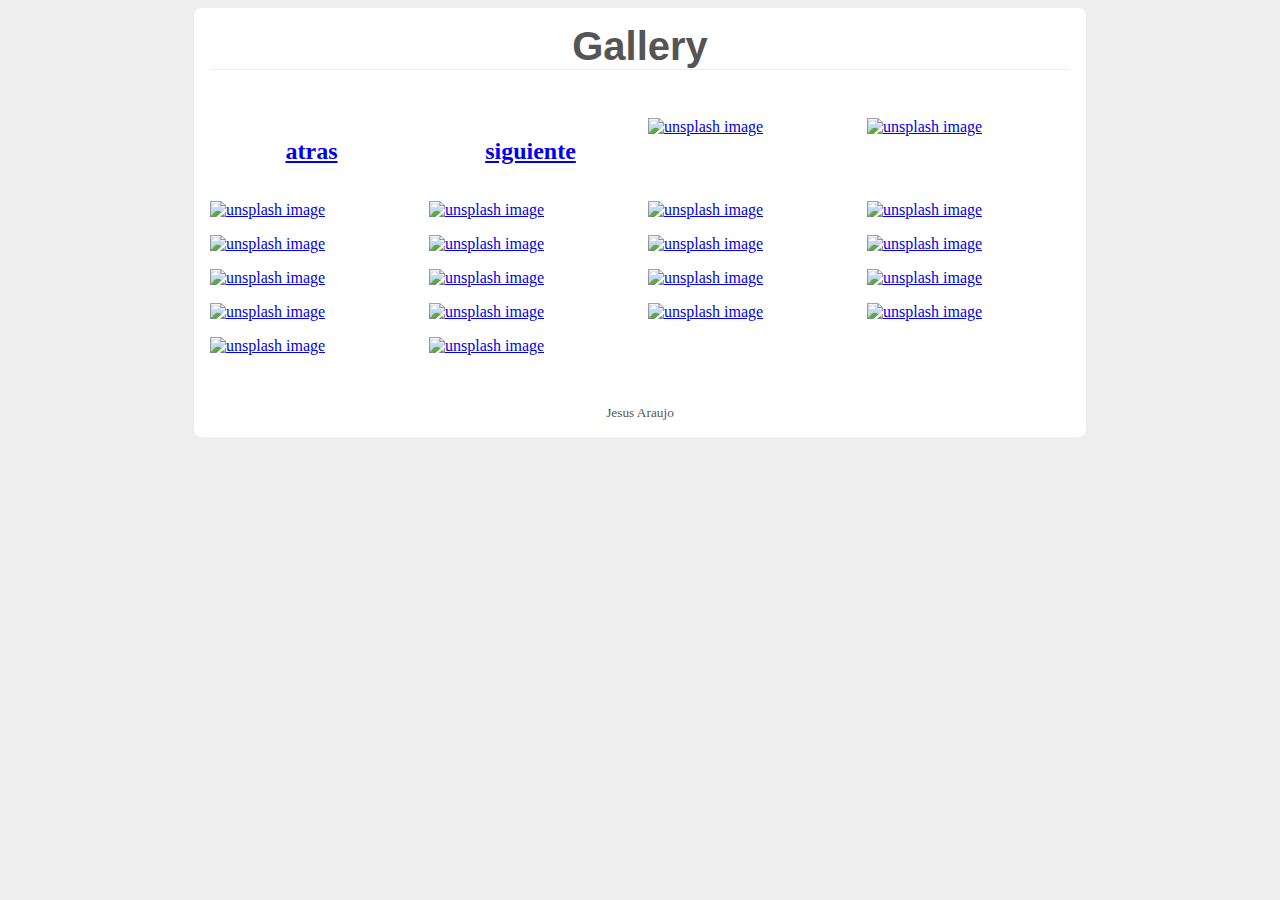
==== page_four.html @ f8ad1d58 "la cuarta pagina" ====
<!DOCTYPE html>
<html lang="en">
<head>
    <meta charset="UTF-8">
    <meta http-equiv="X-UA-Compatible" content="IE=edge">
    <meta name="viewport" content="width=device-width, initial-scale=1.0">
    <link rel="stylesheet" href="css/styles.css">
    <title>Document</title>
</head>
<body>
    <div class="container">
        <header><h1>Gallery</h1></header>
        <main class="gallery">
          <h2><a href="page_three.html">atras</a></h2>
          <h2><a href="page_four.html">siguiente</a></h2>
          <figure>
            <a href="img4/IMG_5282.JPG" target= "_blank" class="btn" download="IMG.JPG">
            <img src="img4/IMG_5282.JPG" alt="unsplash image" />
            </a>
          </figure>
          <figure>
            <a href="img4/IMG_5303.JPG" target= "_blank" class="btn" download="IMG.JPG">
            <img src="img4/IMG_5303.JPG" alt="unsplash image" />
            </a>
          </figure>
          <figure>
            <a href="img4/IMG_5328.JPG" target= "_blank" class="btn" download="IMG.JPG">
            <img src="img4/IMG_5328.JPG" alt="unsplash image" />
            </a>
          </figure>
          <figure>
            <a href="img4/IMG_5340.JPG" target= "_blank" class="btn" download="IMG.JPG">
            <img src="img4/IMG_5340.JPG" alt="unsplash image" />
            </a>
          </figure>
          <figure>
            <a href="img4/IMG_5352.JPG" target= "_blank" class="btn" download="IMG.JPG">
            <img src="img4/IMG_5352.JPG" alt="unsplash image" />
            </a>
          </figure>
          <figure>
            <a href="img4/IMG_5358.JPG" target= "_blank" class="btn" download="IMG.JPG">
            <img src="img4/IMG_5358.JPG" alt="unsplash image" />
            </a>
          </figure>
          <figure>
            <a href="img4/IMG_5359.JPG" target= "_blank" class="btn" download="IMG.JPG">
            <img src="img4/IMG_5359.JPG" alt="unsplash image" />
            </a>
          </figure>
          <figure>
            <a href="img4/IMG_5375.JPG" target= "_blank" class="btn" download="IMG.JPG">
            <img src="img4/IMG_5375.JPG" alt="unsplash image" />
            </a>
          </figure>
          <figure>
            <a href="img4/IMG_5381.JPG" target= "_blank" class="btn" download="IMG.JPG">
            <img src="img4/IMG_5381.JPG" alt="unsplash image" />
            </a>
          </figure>
          <figure>
            <a href="img4/IMG_5382.JPG" target= "_blank" class="btn" download="IMG.JPG">
            <img src="img4/IMG_5382.JPG" alt="unsplash image" />
            </a>
          </figure>
          <figure>
            <a href="img4/IMG_5385.JPG" target= "_blank" class="btn" download="IMG.JPG">
            <img src="img4/IMG_5385.JPG" alt="unsplash image" />
            </a>
          </figure>
          <figure>
            <a href="img4/IMG_5387.JPG" target= "_blank" class="btn" download="IMG.JPG">
            <img src="img4/IMG_5387.JPG" alt="unsplash image" />
            </a>
          </figure>
          <figure>
            <a href="img4/IMG_5400.JPG" target= "_blank" class="btn" download="IMG.JPG">
            <img src="img4/IMG_5400.JPG" alt="unsplash image" />
            </a>
          </figure>
          <figure>
            <a href="img4/IMG_5402.JPG" target= "_blank" class="btn" download="IMG.JPG">
            <img src="img4/IMG_5402.JPG" alt="unsplash image" />
            </a>
          </figure>
          <figure>
            <a href="img4/IMG_5403.JPG" target= "_blank" class="btn" download="IMG.JPG">
            <img src="img4/IMG_5403.JPG" alt="unsplash image" />
            </a>
          </figure>
          <figure>
            <a href="img4/IMG_5404.JPG" target= "_blank" class="btn" download="IMG.JPG">
            <img src="img4/IMG_5404.JPG" alt="unsplash image" />
            </a>
          </figure>
          <figure>
            <a href="img4/IMG_5417.JPG" target= "_blank" class="btn" download="IMG.JPG">
            <img src="img4/IMG_5417.JPG" alt="unsplash image" />
            </a>
          </figure>
          <figure>
            <a href="img4/IMG_5438.JPG" target= "_blank" class="btn" download="IMG.JPG">
            <img src="img4/IMG_5438.JPG" alt="unsplash image" />
            </a>
          </figure>
          <figure>
            <a href="img4/IMG_5457.JPG" target= "_blank" class="btn" download="IMG.JPG">
            <img src="img4/IMG_5457.JPG" alt="unsplash image" />
            </a>
          </figure>
          <figure>
            <a href="img4/IMG_5467.JPG" target= "_blank" class="btn" download="IMG.JPG">
            <img src="img4/IMG_5467.JPG" alt="unsplash image" />
            </a>
          </figure>



          
        </main>
        <footer>
          <small>Jesus Araujo</small>
        </footer>
      </div>
    
    
    
</body>
</html>
---- css/styles.css ----
body {
    box-sizing: border-box;
    background-color: #eee;
    color: #555;
  }
  
  .container {
    max-width: 860px;
    margin: 0 auto;
    padding: 1rem;
    text-align: center;
    background-color: #fff;
    border-radius: 0.5em;
  }
  
  header > h1 {
    margin-top: 0;
    font-family: 'Catamaran', sans-serif;
    font-size: 2.5rem;
    border-bottom: 1px solid #eee;
  }
  
  .gallery {
    display: grid;
    margin: 3em 0;
    grid-template-columns: repeat(auto-fill, minmax(200px, 1fr));
    grid-template-rows: 1fr;
    grid-gap: 1em;
    grid-auto-flow: dense;
  }
  
  figure {
    display: flex;
    margin: 0;
  }
  
  img {
    flex: 1;
    max-width: 100%;
    object-fit: cover;
  }
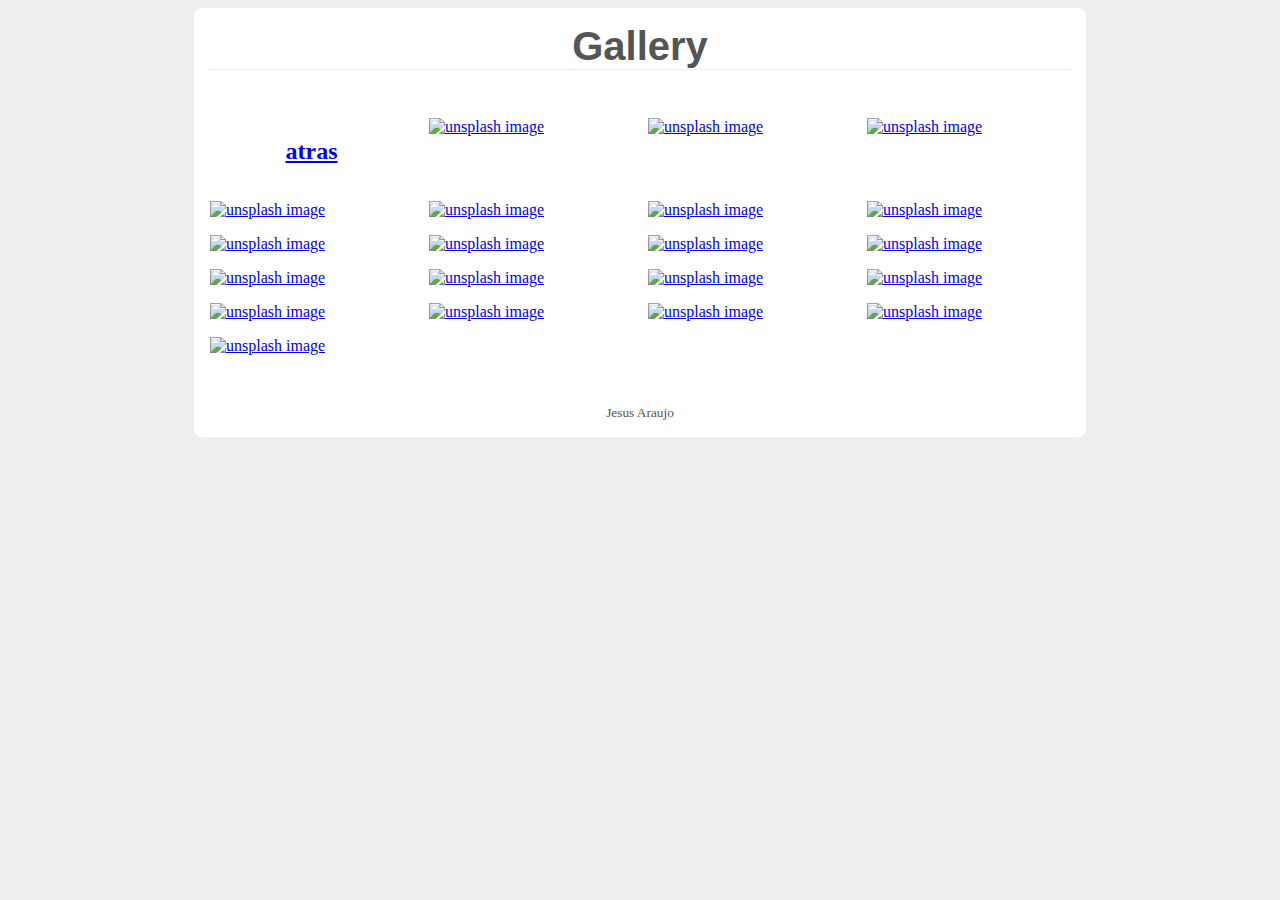
==== commit 7a8e5212: "arreglando enlaces" ====
--- a/page_four.html
+++ b/page_four.html
@@ -12,7 +12,7 @@
         <header><h1>Gallery</h1></header>
         <main class="gallery">
           <h2><a href="page_three.html">atras</a></h2>
-          <h2><a href="page_four.html">siguiente</a></h2>
+
           <figure>
             <a href="img4/IMG_5282.JPG" target= "_blank" class="btn" download="IMG.JPG">
             <img src="img4/IMG_5282.JPG" alt="unsplash image" />
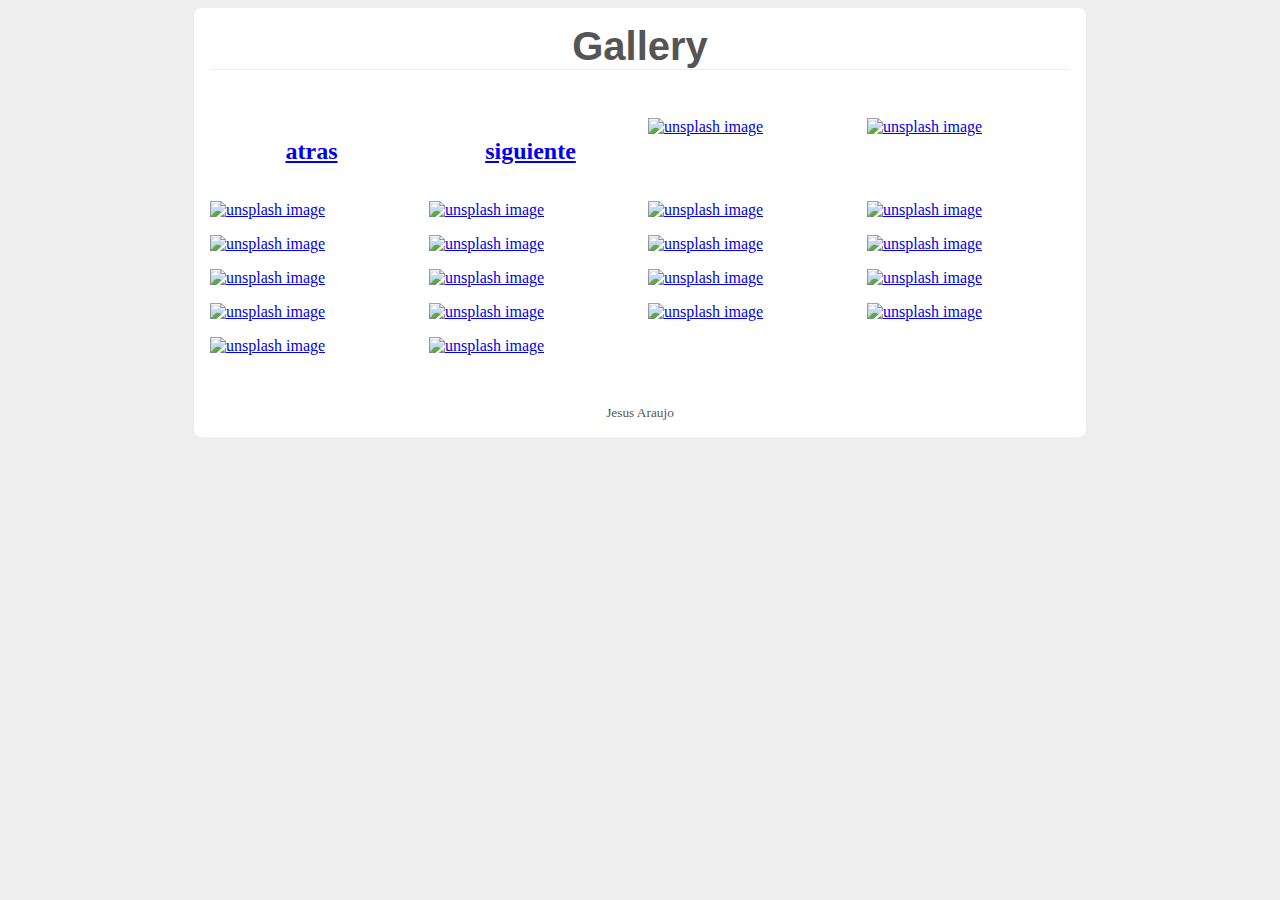
==== commit 9d8d4f57: "quinta pagina" ====
--- a/page_four.html
+++ b/page_four.html
@@ -12,6 +12,7 @@
         <header><h1>Gallery</h1></header>
         <main class="gallery">
           <h2><a href="page_three.html">atras</a></h2>
+          <h2><a href="page_five.html">siguiente</a></h2>
 
           <figure>
             <a href="img4/IMG_5282.JPG" target= "_blank" class="btn" download="IMG.JPG">
